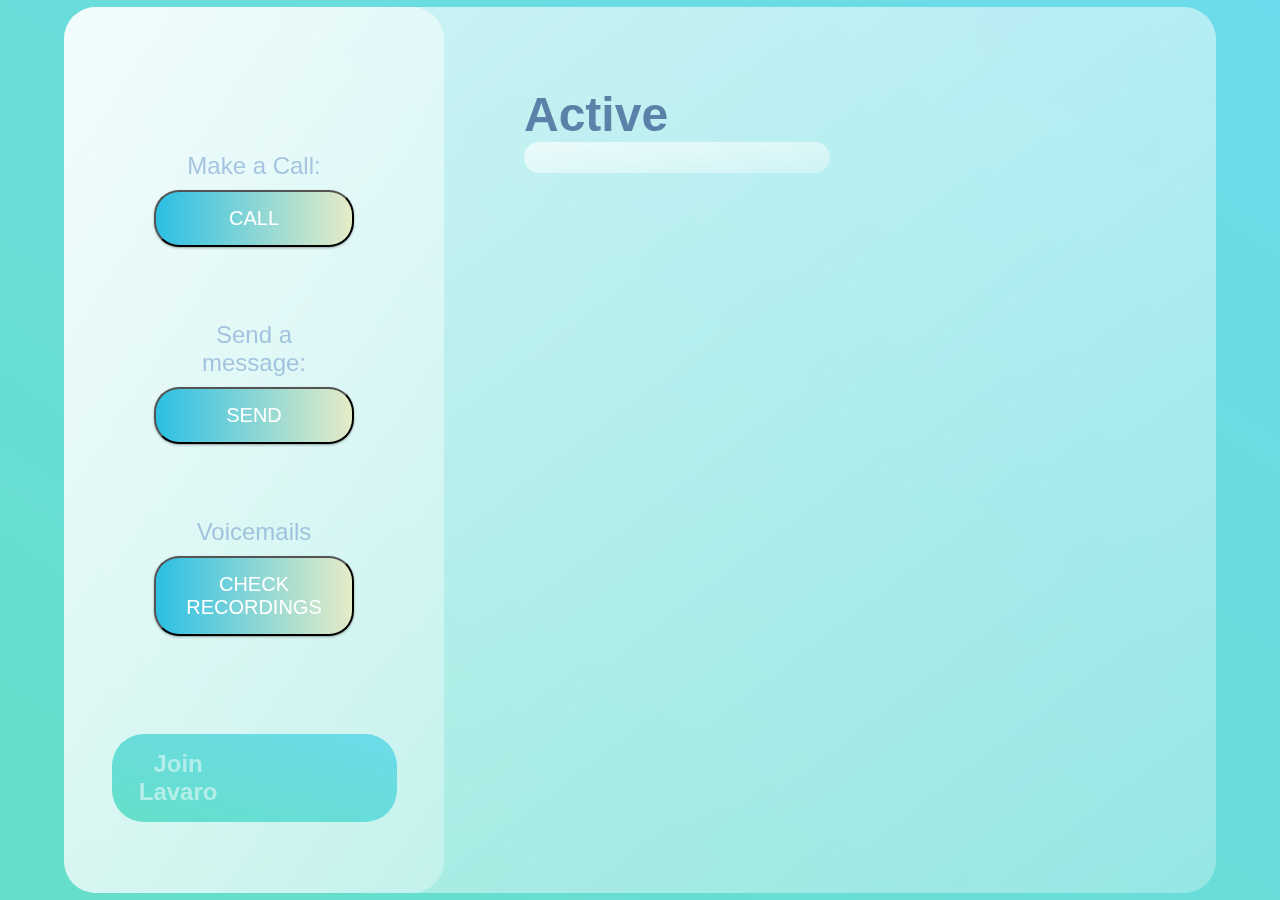
==== src/main/resources/static/index.html @ 285623ea "initial commit" ====
<!DOCTYPE HTML>
<html>
    <head>
        <title>Lavaro</title>
		<link rel="stylesheet" href="style.css">
        <meta http-equiv="Content-Type" content="text/html; charset=UTF-8" />
    </head>
    <body>
		<main>
			<section class="glass">
			<!-- Leftside start -->
				<div class="dashboard">
					<div class="user">
						<img src="./images/Lavaro.png" alt="" />
					</div>
					<div class="links">
		    <!-- Here Lies Call method -->
						<div class="link">
						<form action="/Call" method="GET">
						<h2>
							<label> Make a Call: </label>
						</h2>
							<button class="gradient-button gradient-button-2" onclick="makeCall()">  Call  </button>
						</form>
						</div>
			<!-- Here Lies sendSMS method -->
					<div class="link">
						<form action="/sendSMS" method="GET">
							<h2>
								<label> Send a message: </label>
							</h2>
							<button  class="gradient-button gradient-button-2" onclick="sendSMS()"> Send </button>
						</form>
					</div>
			<!--  End of send SMS -->
			
			<!--  Here lies Voice Mail method-->
					<div class="link">
						<form action="./recordings.html"> 
					<h2>
						<label> Voicemails </label>
					</h2>	
						<button class="gradient-button gradient-button-2" onclick= smsNotification> Check recordings </button>
						</form>
					</div>
					</div>	
					<div class="pro">
					<h2>Join Lavaro</h2>	
				</div>
				</div>
				
				<!-- left side end -->
				<!-- right side start -->
				<div class="games">
				<div class="status">
					<h1>Active</h1>
					<input type="text" />
				</div>
				<div class="cards">
					
				</div>
				</div>
				<!-- right side end -->
			</section>
		</main>
    </body>
</html>
---- src/main/resources/static/style.css ----
* {
  margin: 0;
  padding: 0;
  box-sizing: border-box;
}

h1 {
  color: #426696;
  font-weight: 600;
  font-size: 3rem;
  opacity: 0.8;
}
h2,
p {
  color: #658ec6;
  
  font-weight: 500;
  opacity: 0.5;
}

h3 {
  color: #426696;
  font-weight: 600;
  opacity: 0.8;
}


main {
  font-family: "Poppins", sans-serif;
  min-height: 100vh;
  background: linear-gradient(to right top, #65dfc9, #6cdbeb);
  display: flex;
  align-items: center;
  justify-content: center;
}



.glass {
  background: white;
  min-height: 80vh;
  width: 90%;
  background: linear-gradient(
    to right bottom,
    rgba(255, 255, 255, 0.7),
    rgba(255, 255, 255, 0.3)
  );
  border-radius: 2rem;
  z-index: 2;
  backdrop-filter: blur(2rem);
  display: flex;
}
.circle1,
.circle2 {
  background: white;
  background: linear-gradient(
    to right bottom,
    rgba(255, 255, 255, 0.8),
    rgba(255, 255, 255, 0.3)
  );
  height: 20rem;
  width: 20rem;
  position: absolute;
  border-radius: 50%;
}

.circle1 {
  top: 5%;
  right: 15%;
}
.circle2 {
  bottom: 5%;
  left: 10%;
}
.dashboard {
  position: relative;
  flex: 1;
  display: flex;
  flex-direction: column;
  align-items: center;
  justify-content: space-evenly;
  text-align: center;
  background: linear-gradient(
    to right bottom,
    rgba(255, 255, 255, 0.7),
    rgba(255, 255, 255, 0.3)
  );
  border-radius: 2rem;
}
.link {
  display: flex;
  margin: 2rem 0rem;
  padding: 1rem 5rem;
  align-items: center;
}
.link h2 {
  padding: 0rem 2rem;
}

.games {
  flex: 2;
}

.pro {
  position: relative;
  background: linear-gradient(to right top, #65dfc9, #6cdbeb);
  border-radius: 2rem;
  color: white;
  padding: 1rem;
  width: 75%;
  margin-bottom: 2rem;
}

.pro img {
  position: absolute;
  top: -10%;
  right: 10%;
}
.pro h2 {
  width: 40%;
  color: white;
  font-weight: 600;
}

/* GAMES */
.status {
  margin-bottom: 40rem;
  
}

.status input {
  background: linear-gradient(
    to right bottom,
    rgba(255, 255, 255, 0.7),
    rgba(255, 255, 255, 0.3)
  );
  border: none;
  width: 50%;
  padding: 0.5rem;
  border-radius: 2rem;
}

.games {
  margin: 5rem;
  display: flex;
  flex-direction: column;
  justify-content: space-evenly;
}

.card {
  display: flex;
  background: linear-gradient(
    to left top,
    rgba(255, 255, 255, 0.8),
    rgba(255, 255, 255, 0.5)
  );
  border-radius: 1rem;
  margin: 2rem 0rem;
  padding: 2rem;
  box-shadow: 6px 6px 20px rgba(122, 122, 122, 0.212);
  justify-content: space-between;
}

.progress {
  background: linear-gradient(to right top, #65dfc9, #6cdbeb);
  width: 100%;
  height: 25%;
  border-radius: 1rem;
  position: relative;
  overflow: hidden;
}
.progress::after {
  content: "";
  width: 100%;
  height: 100%;
  background: rgb(236, 236, 236);
  position: absolute;
  left: 60%;
}
.card-info {
  display: flex;
  flex-direction: column;
  justify-content: space-between;
}

.percentage {
  font-weight: bold;
  background: linear-gradient(to right top, #65dfc9, #6cdbeb);
  -webkit-background-clip: text;
  -webkit-text-fill-color: transparent;
}

.gradient-button {
    margin: 10px;
    font-family: "Arial Black", Gadget, sans-serif;
    font-size: 20px;
    padding: 15px;
    text-align: center;
    text-transform: uppercase;
    transition: 0.5s;
    background-size: 200% auto;
    color: #FFF;
    box-shadow: 0 0 20px #eee;
    border-radius: 10px;
    width: 200px;
    box-shadow: 0 1px 3px rgba(0,0,0,0.12), 0 1px 2px rgba(0,0,0,0.24);
    transition: all 0.3s cubic-bezier(.25,.8,.25,1);
    cursor: pointer;
    display: inline-block;
    border-radius: 25px;
}
.button:hover{
    box-shadow: 0 10px 20px rgba(0,0,0,0.19), 0 6px 6px rgba(0,0,0,0.23);
    margin: 8px 10px 12px;
}
.gradient-button-1 {background-image: linear-gradient(to right, #DD5E89 0%, #F7BB97 51%, #DD5E89 100%)}
.gradient-button-1:hover { background-position: right center; }

.gradient-button-2 {background-image: linear-gradient(to right, #2BC0E4 0%, #EAECC6 51%, #2BC0E4 100%)}
.gradient-button-2:hover { background-position: right center; }

.gradient-button-3 {background-image: linear-gradient(to right, #7474BF 0%, #348AC7 51%, #7474BF 100%)}
.gradient-button-3:hover { background-position: right center; }

.gradient-button-4 {background-image: linear-gradient(to right, #00d2ff 0%, #3a7bd5 51%, #00d2ff 100%)}
.gradient-button-4:hover { background-position: right center; }

.gradient-button-2-top-left {
  position:absolute;
  top: 0;
  left: 0;
  background-image: linear-gradient(to right, #2BC0E4 0%, #EAECC6 51%, #2BC0E4 100%)}
.gradient-button-2-top-left:hover { background-position: right center; }
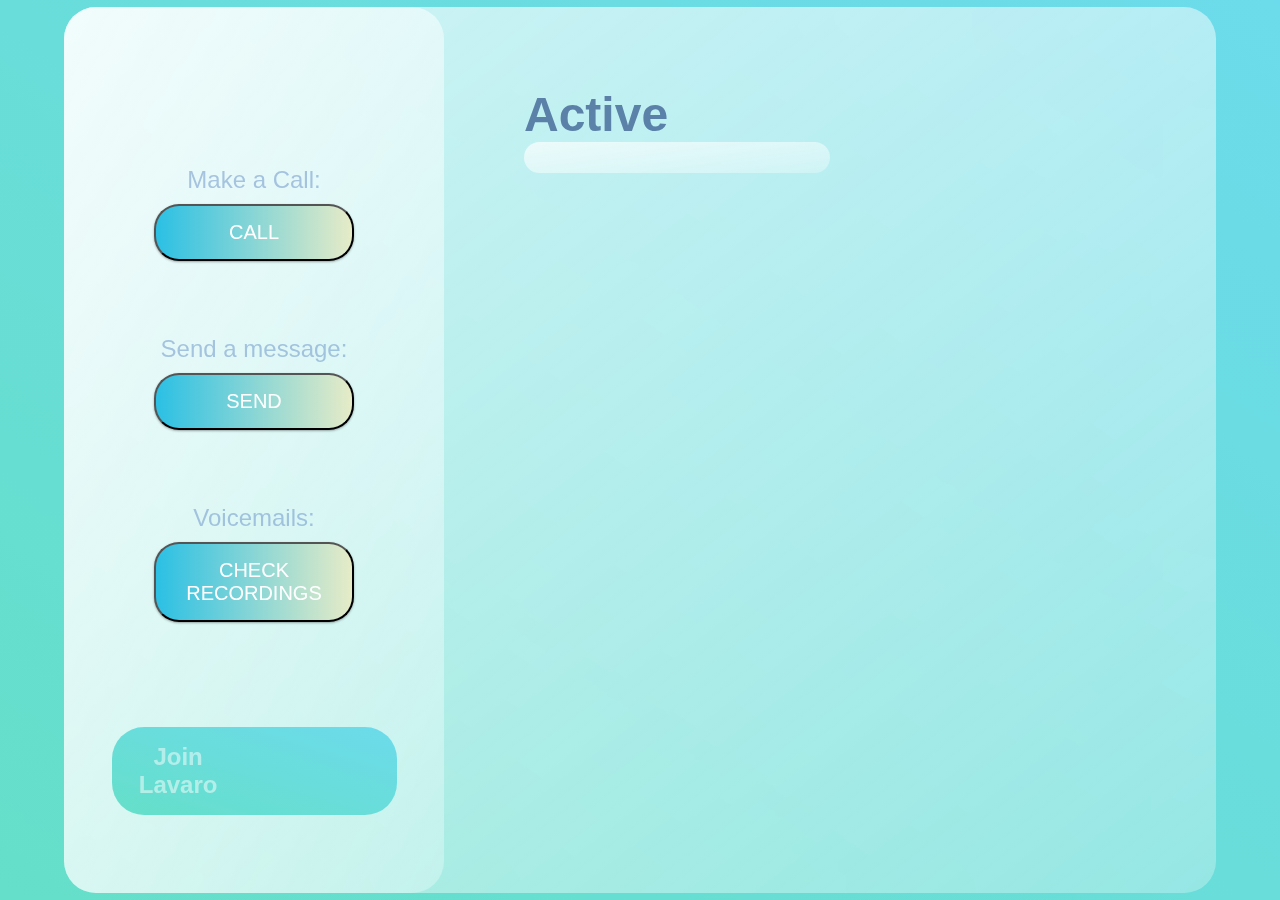
==== commit 58dd8cac: "A working voicemail system with a nice interface" ====
--- a/src/main/resources/static/index.html
+++ b/src/main/resources/static/index.html
@@ -29,7 +29,7 @@
 							<h2>
 								<label> Send a message: </label>
 							</h2>
-							<button  class="gradient-button gradient-button-2" onclick="sendSMS()"> Send </button>
+							<button class="gradient-button gradient-button-2" onclick="sendSMS()"> Send </button>
 						</form>
 					</div>
 			<!--  End of send SMS -->
@@ -38,9 +38,9 @@
 					<div class="link">
 						<form action="./recordings.html"> 
 					<h2>
-						<label> Voicemails </label>
+						<label> Voicemails: </label>
 					</h2>	
-						<button class="gradient-button gradient-button-2" onclick= smsNotification> Check recordings </button>
+						<button class="gradient-button gradient-button-2"> Check recordings </button>
 						</form>
 					</div>
 					</div>	
--- a/src/main/resources/static/style.css
+++ b/src/main/resources/static/style.css
@@ -94,7 +94,7 @@
   align-items: center;
 }
 .link h2 {
-  padding: 0rem 2rem;
+  padding: 0rem 1rem;
 }
 
 .games {
@@ -148,6 +148,8 @@
 }
 
 .card {
+  position: absolute;
+  top: 10rem;
   display: flex;
   background: linear-gradient(
     to left top,
@@ -161,34 +163,46 @@
   justify-content: space-between;
 }
 
-.progress {
-  background: linear-gradient(to right top, #65dfc9, #6cdbeb);
-  width: 100%;
-  height: 25%;
+.card-2 {
+  position: absolute;
+  top: 20rem;
+  display: flex;
+  background: linear-gradient(
+    to left top,
+    rgba(255, 255, 255, 0.8),
+    rgba(255, 255, 255, 0.5)
+  );
   border-radius: 1rem;
-  position: relative;
-  overflow: hidden;
-}
-.progress::after {
-  content: "";
-  width: 100%;
-  height: 100%;
-  background: rgb(236, 236, 236);
-  position: absolute;
-  left: 60%;
-}
+  margin: 2rem 0rem;
+  padding: 2rem;
+  box-shadow: 6px 6px 20px rgba(122, 122, 122, 0.212);
+  justify-content: space-between;
+}
+
+.card-3 {
+  position: absolute;
+  top: 30rem;
+  display: flex;
+  background: linear-gradient(
+    to left top,
+    rgba(255, 255, 255, 0.8),
+    rgba(255, 255, 255, 0.5)
+  );
+  border-radius: 1rem;
+  margin: 2rem 0rem;
+  padding: 2rem;
+  box-shadow: 6px 6px 20px rgba(122, 122, 122, 0.212);
+  justify-content: space-between;
+}
+
+
 .card-info {
   display: flex;
   flex-direction: column;
   justify-content: space-between;
 }
 
-.percentage {
-  font-weight: bold;
-  background: linear-gradient(to right top, #65dfc9, #6cdbeb);
-  -webkit-background-clip: text;
-  -webkit-text-fill-color: transparent;
-}
+
 
 .gradient-button {
     margin: 10px;
